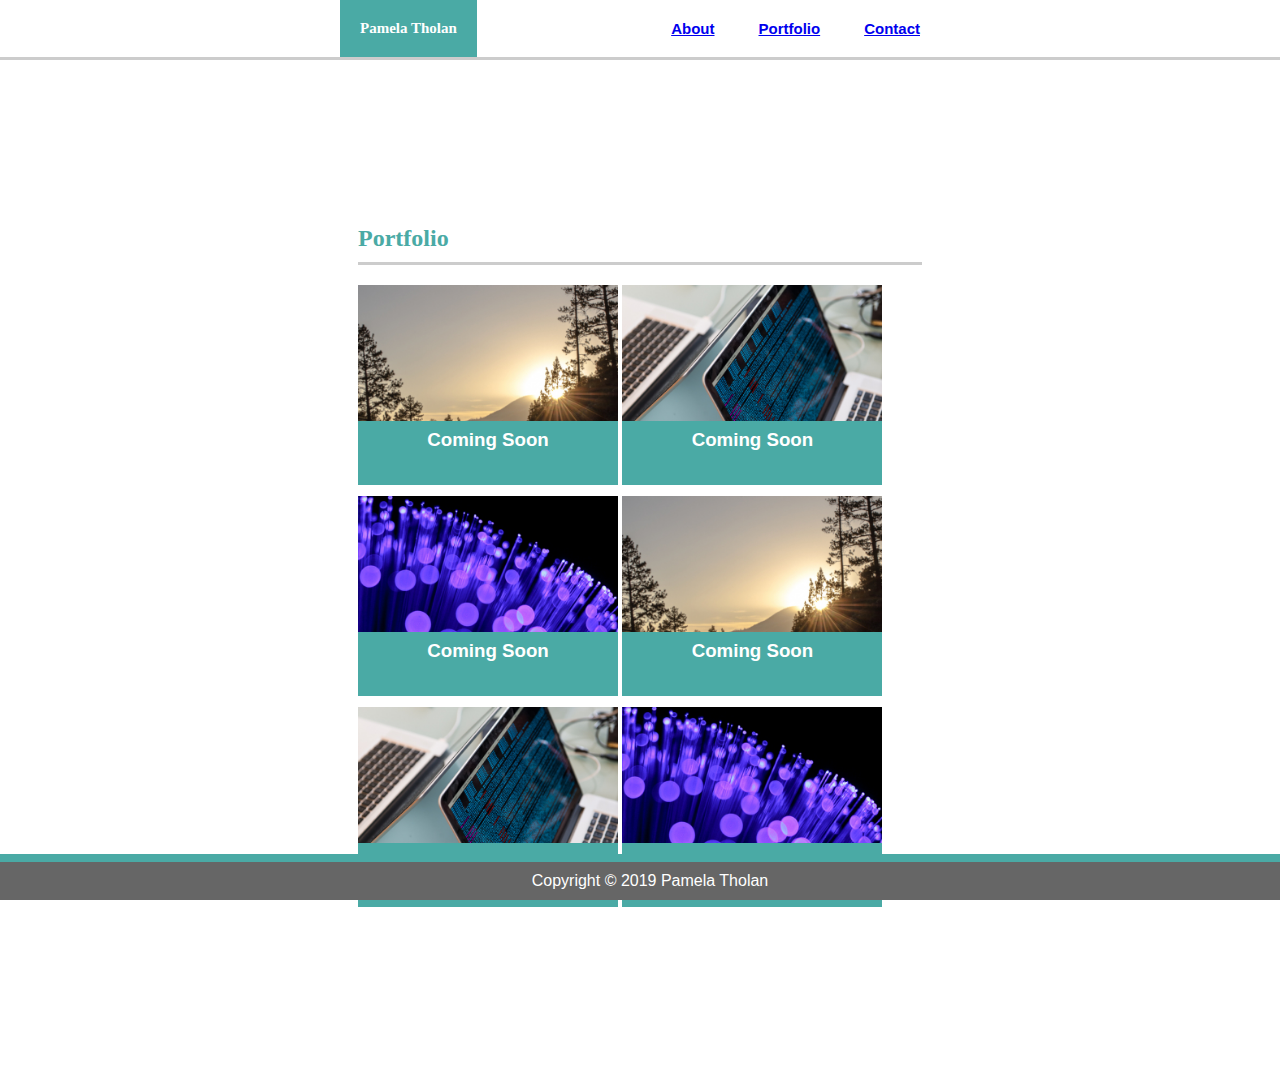
==== index.html @ 00d3db8b "inital commit with page links" ====
<!DOCTYPE html>
<html lang="en-US">
<head>
    <title>Portfolio</title>

    <link rel="stylesheet" type="text/css" href="style.css">

</head>
<body>
        <div class="fixed-header">
                <ul class="nav">
                  <li class="name"><a>Pamela Tholan</a></li>
                  <li class="list">
                        <a class="link" href="file:///C:/Users/pamel/Responsive-Portfolio/bio.html">About</a>
                        </li>
                      <li class="list">
                        <a class="link" href="file:///C:/Users/pamel/Responsive-Portfolio/index.html">Portfolio</a>  
                        </li>
                      <li class="list">
                        <a class="link" href="file:///C:/Users/pamel/Responsive-Portfolio/contact.html">Contact</a>  
                        </li>
                    </ul>
                </div>
    <br>
    <br>
    <div class="container1">
        <h2>Portfolio</h2>
        <div class="box">
            <img src="placeimg_640_480_nature.jpg" alt="Sunshine" style="width:260px;height:200px;">
        <div class="text">
            <h3>Coming Soon</h3>
        </div>
        </div>
        <div class="box">
            <img src="placeimg_640_480_tech (1).jpg" alt="Laptop" style="width:260px;height:200px;">
        <div class="text">
            <h3>Coming Soon</h3>
            </div>
    </div>
    <div class="box">
        <img src="placeimg_640_480_tech.jpg" alt="Abstract" style="width:260px;height:200px;">
        <div class="text">
                <h3>Coming Soon</h3>
            </div>
        </div>
        <div class="box">
                <img src="placeimg_640_480_nature.jpg" alt="Sunshine" style="width:260px;height:200px;">
            <div class="text">
                <h3>Coming Soon</h3>
            </div>
            </div>
            <div class="box">
                <img src="placeimg_640_480_tech (1).jpg" alt="Laptop" style="width:260px;height:200px;">
            <div class="text">
                <h3>Coming Soon</h3>
                </div>
        </div>
        <div class="box">
            <img src="placeimg_640_480_tech.jpg" alt="Abstract" style="width:260px;height:200px;">
            <div class="text">
                    <h3>Coming Soon</h3>
                </div>
            </div>
        
    </div>
    <div class="fixed-footer">
            <div class="container">Copyright &copy; 2019 Pamela Tholan</div>        
        </div>

</body>





</html>
---- style.css ----
/* Bio, Contact, Index */

.fixed-header {
  width: 100%;
  position: fixed;        
  padding: 0px;
  top: 0;
  left: 0;
  background-color: white;
  color: #777777;
  font-weight: bold;
  border-bottom: #cccccc;
  border-bottom-style: solid;
}

header {
  width: 100%;
  height: auto;
  border-bottom: 3px solid #cccccc;
  background-color: white;
}

ul {
  list-style-type: none;
  margin: 0;
  padding: 0;
  overflow: hidden;
}

.name {
  float: left;
  margin: 0 340px 0 340px;
  background-color: #4aaaa5;
  color: white;
  font-family: Georgia, 'Times New Roman', Times, serif;
}

.nav {
  background-color: white;
  margin: 0 340px 0 340px;
  list-style-type: none;
  text-align: right;
  padding: 0;
}

.nav li {
  display: inline-block;
  font-size: 15px;
  padding: 20px;
  margin: 0;
}  

.list {
  font-family: Arial, Helvetica, sans-serif;
}

.container1 {
  background-color: white;
  margin: 140px 340px 140px 340px;
  padding: 10px 10px 10px 10px;
  box-sizing: border-box;
  font-family: Arial, Helvetica, sans-serif;
  line-height: 2;
  }

h2 {
  color: #4aaaa5;
  font-family: Georgia, 'Times New Roman', Times, serif;
  border-bottom: #cccccc;
  border-bottom-style: solid;
 }

.float-img {
  float: left;
  margin-right: 10px;
  margin-bottom: 5px;
}

.fixed-footer{
  width: 100%;
  position: fixed;        
  padding: 10px;
  bottom: 0;
  left: 0px;
  background: #666666;
  color: white;
  text-align: center;
  border-top: 8px solid #4aaaa5;
  font-family: Arial, Helvetica, sans-serif;
  
}

body {
  background-image: url(file:///C:/Users/pamel/Basic-Portfolio/Assets/images/symphony.png)
}

/* Contact Specific*/

input[type=text], textarea {
  width: 100%;
  padding: 12px 20px;
  margin: 8px 0;
  box-sizing: border-box;
  resize: vertical;
}

input[type=submit] {
    background-color: #4aaaa5;
    color: white;
    padding: 12px 20px;
    border: none;
    border-radius: 4px;
    cursor: pointer;
}

h1 {
  font-family: Georgia, 'Times New Roman', Times, serif;
  color: #4aaaa5;
  border-bottom: #cccccc;
  border-bottom-style: solid;
}

/* Index Specific*/

.box{
  position: relative;
  display: inline-block; 
}

h3 {
  background-color: #4aaaa5;
  position: absolute;
  margin: 10px auto;
  left: 0;
  right: 0;        
  text-align: center;
  top: 60%; 
  font-family: Arial, Helvetica, sans-serif;
  color: white;
  width: 100%; 
  height: 30%;
}
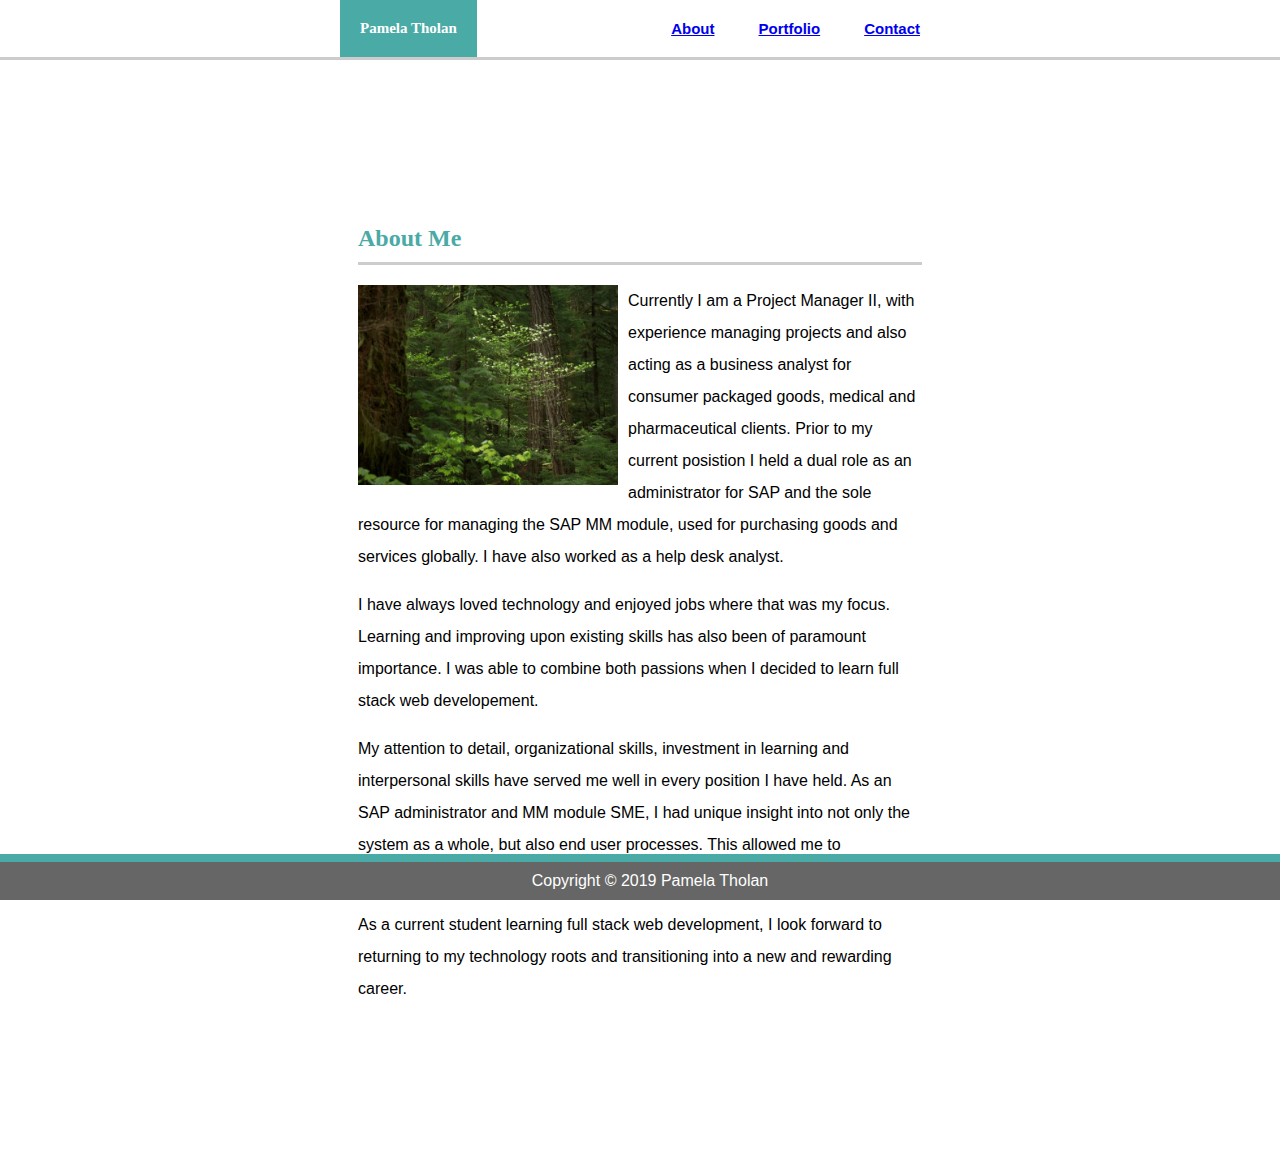
==== commit 0013a60d: "renamed file bio to index and file index to portfolio" ====
--- a/index.html
+++ b/index.html
@@ -1,76 +1,52 @@
 <!DOCTYPE html>
 <html lang="en-US">
-<head>
-    <title>Portfolio</title>
+    <head>
 
+    <title>Bio</title>
+    <meta charset="utf-8">
+    <meta name="viewport" content="width=device-width, initial-scale=1">    
     <link rel="stylesheet" type="text/css" href="style.css">
 
 </head>
-<body>
+      
+    <body>
         <div class="fixed-header">
-                <ul class="nav">
-                  <li class="name"><a>Pamela Tholan</a></li>
+            <ul class="nav">
+              <li class="name"><a>Pamela Tholan</a></li>
+              <li class="list">
+                    <a class="link" href="file:///C:/Users/pamel/Responsive-Portfolio/index.html">About</a>
+                    </li>
                   <li class="list">
-                        <a class="link" href="file:///C:/Users/pamel/Responsive-Portfolio/bio.html">About</a>
-                        </li>
-                      <li class="list">
-                        <a class="link" href="file:///C:/Users/pamel/Responsive-Portfolio/index.html">Portfolio</a>  
-                        </li>
-                      <li class="list">
-                        <a class="link" href="file:///C:/Users/pamel/Responsive-Portfolio/contact.html">Contact</a>  
-                        </li>
-                    </ul>
-                </div>
-    <br>
-    <br>
-    <div class="container1">
-        <h2>Portfolio</h2>
-        <div class="box">
-            <img src="placeimg_640_480_nature.jpg" alt="Sunshine" style="width:260px;height:200px;">
-        <div class="text">
-            <h3>Coming Soon</h3>
+                    <a class="link" href="file:///C:/Users/pamel/Responsive-Portfolio/portfolio.html">Portfolio</a>  
+                    </li>
+                  <li class="list">
+                    <a class="link" href="file:///C:/Users/pamel/Responsive-Portfolio/contact.html">Contact</a>  
+                    </li>
+                </ul>
+            </div>
+<br>
+<br>
+    <div class="container1">                 
+    <h2>About Me</h2>
+
+        <img src="placeimg_640_480_nature (1).jpg" alt="Wooded Landscape" style="width:260px;height:200px;" class="float-img">
+        <p>Currently I am a Project Manager II, with experience managing projects and also acting as a business analyst for consumer packaged goods, medical and pharmaceutical clients.
+            Prior to my current posistion I held a dual role as an administrator for SAP and the sole resource for managing the SAP MM module, used for purchasing goods and services globally.
+            I have also worked as a help desk analyst.</p>
+
+        <p>I have always loved technology and enjoyed jobs where that was my focus.  Learning and improving upon existing skills has also been of paramount importance.  
+            I was able to combine both passions when I decided to learn full stack web developement.</p>
+
+        <p>My attention to detail, organizational skills, investment in learning and interpersonal skills have served me well in every position I have held.
+            As an SAP administrator and MM module SME, I had unique insight into not only the system as a whole, but also end user processes.  
+            This allowed me to troubleshoot, streamline specific functions and provide training to all users.</p>
+
+        <p>As a current student learning full stack web development, I look forward to returning to my technology roots and transitioning into a new and rewarding career.</p>
+    </div>
         </div>
-        </div>
-        <div class="box">
-            <img src="placeimg_640_480_tech (1).jpg" alt="Laptop" style="width:260px;height:200px;">
-        <div class="text">
-            <h3>Coming Soon</h3>
-            </div>
-    </div>
-    <div class="box">
-        <img src="placeimg_640_480_tech.jpg" alt="Abstract" style="width:260px;height:200px;">
-        <div class="text">
-                <h3>Coming Soon</h3>
-            </div>
-        </div>
-        <div class="box">
-                <img src="placeimg_640_480_nature.jpg" alt="Sunshine" style="width:260px;height:200px;">
-            <div class="text">
-                <h3>Coming Soon</h3>
-            </div>
-            </div>
-            <div class="box">
-                <img src="placeimg_640_480_tech (1).jpg" alt="Laptop" style="width:260px;height:200px;">
-            <div class="text">
-                <h3>Coming Soon</h3>
-                </div>
-        </div>
-        <div class="box">
-            <img src="placeimg_640_480_tech.jpg" alt="Abstract" style="width:260px;height:200px;">
-            <div class="text">
-                    <h3>Coming Soon</h3>
-                </div>
-            </div>
-        
-    </div>
-    <div class="fixed-footer">
-            <div class="container">Copyright &copy; 2019 Pamela Tholan</div>        
-        </div>
-
-</body>
-
-
-
-
-
+            <div class="fixed-footer">
+                <div class="container">Copyright &copy; 2019 Pamela Tholan</div>        
+            </div>              
+    </body>
+    
 </html>--- a/style.css
+++ b/style.css
@@ -91,7 +91,7 @@
 }
 
 body {
-  background-image: url(file:///C:/Users/pamel/Basic-Portfolio/Assets/images/symphony.png)
+  background-image: url(file:///C:/Users/pamel/Responsive-Portfolio/symphony.png)
 }
 
 /* Contact Specific*/
@@ -141,5 +141,14 @@
   height: 30%;
 }
 
+@media (max-width: 980px) {
 
+}
+@media (max-width: 768px) {
 
+}
+@media (max-width: 640px) {
+.fixed-header {
+  position: static;
+}
+}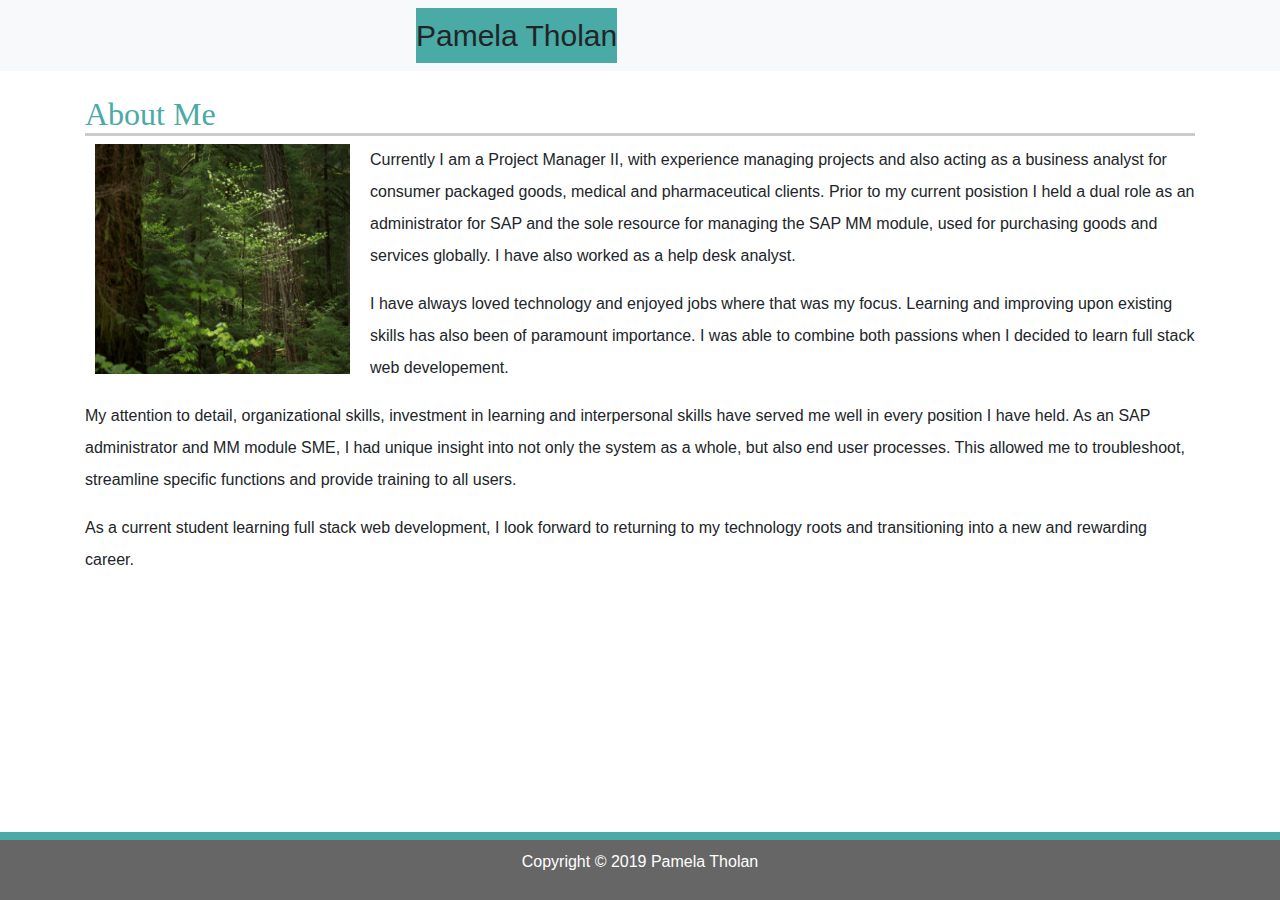
==== commit 5f5c135b: "final commit" ====
--- a/index.html
+++ b/index.html
@@ -1,52 +1,81 @@
 <!DOCTYPE html>
-<html lang="en-US">
-    <head>
+<html lang="en">
+<head>
+  <title>Index</title>
+  <meta charset="utf-8">
+  <meta name="viewport" content="width=device-width, initial-scale=1">
+  <link rel="stylesheet" href="https://maxcdn.bootstrapcdn.com/bootstrap/4.3.1/css/bootstrap.min.css">
+  <script src="https://ajax.googleapis.com/ajax/libs/jquery/3.3.1/jquery.min.js"></script>
+  <script src="https://cdnjs.cloudflare.com/ajax/libs/popper.js/1.14.7/umd/popper.min.js"></script>
+  <script src="https://maxcdn.bootstrapcdn.com/bootstrap/4.3.1/js/bootstrap.min.js"></script>
+  <link rel="stylesheet" type="text/css" href="style.css">
+ 
+</head>
+<body>
+    <!--NavBar-->
+    <!--I wasn't sure how to change the font color of my name in the "navbar-brand" for the responsive part of the exercise so I removed the <p class="text-white"> from around the anchor which had made my text white -->
+      <nav class="navbar navbar-expand-xl bg-light navbar-light">
+        <a class="navbar-brand">Pamela Tholan</a>
+                <ul class="navbar-nav">
+                  <li class="nav-item1">
+                    <a class="nav-link" href="file:///C:/Users/pamel/Responsive-Portfolio/index.html">About</a>
+                  </li>
+                  <li class="nav-item">
+                    <a class="nav-link" href="file:///C:/Users/pamel/Responsive-Portfolio/contact.html">Contact</a>
+                  </li>
+                  <li class="nav-item">
+                    <a class="nav-link" href="file:///C:/Users/pamel/Responsive-Portfolio/portfolio.html">Portfolio</a>
+                  </li>    
+                </ul>
+              </div>  
+      </nav>
+<br>
+<!--Container-->
+<div class="container">
 
-    <title>Bio</title>
-    <meta charset="utf-8">
-    <meta name="viewport" content="width=device-width, initial-scale=1">    
-    <link rel="stylesheet" type="text/css" href="style.css">
+    <div class="row">
+        <div class="col-md-12">
+            <h2>About Me</h2>
+    </div>
+</div>
+  <div class="row">
+    <div class="col-md-3">
+      
+      <div class="img"><img src="images/placeimg_640_480_nature (1).jpg" alt="Wooded Landscape" style="width:260px;height:230px;" class="img-fluid"></div>
+            
+      
+    </div>
 
-</head>
-      
-    <body>
-        <div class="fixed-header">
-            <ul class="nav">
-              <li class="name"><a>Pamela Tholan</a></li>
-              <li class="list">
-                    <a class="link" href="file:///C:/Users/pamel/Responsive-Portfolio/index.html">About</a>
-                    </li>
-                  <li class="list">
-                    <a class="link" href="file:///C:/Users/pamel/Responsive-Portfolio/portfolio.html">Portfolio</a>  
-                    </li>
-                  <li class="list">
-                    <a class="link" href="file:///C:/Users/pamel/Responsive-Portfolio/contact.html">Contact</a>  
-                    </li>
-                </ul>
-            </div>
-<br>
-<br>
-    <div class="container1">                 
-    <h2>About Me</h2>
-
-        <img src="placeimg_640_480_nature (1).jpg" alt="Wooded Landscape" style="width:260px;height:200px;" class="float-img">
+    <div class="col-md-9">
         <p>Currently I am a Project Manager II, with experience managing projects and also acting as a business analyst for consumer packaged goods, medical and pharmaceutical clients.
             Prior to my current posistion I held a dual role as an administrator for SAP and the sole resource for managing the SAP MM module, used for purchasing goods and services globally.
             I have also worked as a help desk analyst.</p>
 
         <p>I have always loved technology and enjoyed jobs where that was my focus.  Learning and improving upon existing skills has also been of paramount importance.  
             I was able to combine both passions when I decided to learn full stack web developement.</p>
-
+        </div>
+            <div class="container2">
+        <div class="row3">
+            <div class="col-md-12">
         <p>My attention to detail, organizational skills, investment in learning and interpersonal skills have served me well in every position I have held.
             As an SAP administrator and MM module SME, I had unique insight into not only the system as a whole, but also end user processes.  
             This allowed me to troubleshoot, streamline specific functions and provide training to all users.</p>
 
         <p>As a current student learning full stack web development, I look forward to returning to my technology roots and transitioning into a new and rewarding career.</p>
+        </div>
     </div>
-        </div>
-            <div class="fixed-footer">
-                <div class="container">Copyright &copy; 2019 Pamela Tholan</div>        
-            </div>              
-    </body>
-    
+</div>
+</div>
+        <br>
+    </div>
+  </div>
+<!--Footer-->
+<div class="fixed-footer">
+        <p>Copyright &copy; 2019 Pamela Tholan</p>        
+    </div>
+
+
+
+
+</body>
 </html>--- a/style.css
+++ b/style.css
@@ -1,63 +1,24 @@
 /* Bio, Contact, Index */
-
-.fixed-header {
-  width: 100%;
-  position: fixed;        
-  padding: 0px;
-  top: 0;
-  left: 0;
-  background-color: white;
-  color: #777777;
-  font-weight: bold;
-  border-bottom: #cccccc;
-  border-bottom-style: solid;
+@media (min-width: 576px) {
+@media (min-width: 768px) { 
+@media (min-width: 992px) { 
+ 
+.navbar-brand {
+  margin:0 0 0 400px;
+  font-size: 30px;
+  font-family: Georgia, 'Times New Roman', Times, serif;
+  background-color: #4aaaa5;
+  font-family: Arial, Helvetica, sans-serif;
+  text-align: center;
+  color:black;
 }
 
-header {
-  width: 100%;
-  height: auto;
-  border-bottom: 3px solid #cccccc;
-  background-color: white;
+.nav-item1 {
+  margin: 0 0 0 700px;
 }
 
-ul {
-  list-style-type: none;
-  margin: 0;
-  padding: 0;
-  overflow: hidden;
-}
-
-.name {
-  float: left;
-  margin: 0 340px 0 340px;
-  background-color: #4aaaa5;
-  color: white;
-  font-family: Georgia, 'Times New Roman', Times, serif;
-}
-
-.nav {
+.container {
   background-color: white;
-  margin: 0 340px 0 340px;
-  list-style-type: none;
-  text-align: right;
-  padding: 0;
-}
-
-.nav li {
-  display: inline-block;
-  font-size: 15px;
-  padding: 20px;
-  margin: 0;
-}  
-
-.list {
-  font-family: Arial, Helvetica, sans-serif;
-}
-
-.container1 {
-  background-color: white;
-  margin: 140px 340px 140px 340px;
-  padding: 10px 10px 10px 10px;
   box-sizing: border-box;
   font-family: Arial, Helvetica, sans-serif;
   line-height: 2;
@@ -68,11 +29,18 @@
   font-family: Georgia, 'Times New Roman', Times, serif;
   border-bottom: #cccccc;
   border-bottom-style: solid;
+  
  }
 
-.float-img {
+ .row3 {
+   margin: 0, 0, 0, 10px;
+ }
+
+ .img-fluid {
   float: left;
-  margin-right: 10px;
+  margin-right: 0px;
+  margin-left: 10px;
+  margin-top: 0px;
   margin-bottom: 5px;
 }
 
@@ -81,74 +49,34 @@
   position: fixed;        
   padding: 10px;
   bottom: 0;
-  left: 0px;
+  left: 0;
   background: #666666;
   color: white;
   text-align: center;
   border-top: 8px solid #4aaaa5;
   font-family: Arial, Helvetica, sans-serif;
-  
 }
 
 body {
-  background-image: url(file:///C:/Users/pamel/Responsive-Portfolio/symphony.png)
+  background-image: url(file:///C:/Users/pamel/Basic-Portfolio/Assets/images/symphony.png)
 }
 
-/* Contact Specific*/
-
-input[type=text], textarea {
-  width: 100%;
-  padding: 12px 20px;
-  margin: 8px 0;
-  box-sizing: border-box;
-  resize: vertical;
-}
-
-input[type=submit] {
-    background-color: #4aaaa5;
-    color: white;
-    padding: 12px 20px;
-    border: none;
-    border-radius: 4px;
-    cursor: pointer;
-}
-
-h1 {
-  font-family: Georgia, 'Times New Roman', Times, serif;
-  color: #4aaaa5;
-  border-bottom: #cccccc;
-  border-bottom-style: solid;
-}
-
-/* Index Specific*/
-
-.box{
-  position: relative;
-  display: inline-block; 
+.btn-primary {
+  background-color: #4aaaa5;
+  border-color: #4aaaa5;
 }
 
 h3 {
+  color: white;
   background-color: #4aaaa5;
-  position: absolute;
-  margin: 10px auto;
-  left: 0;
-  right: 0;        
+  font-family: Arial, Helvetica, sans-serif;
   text-align: center;
-  top: 60%; 
-  font-family: Arial, Helvetica, sans-serif;
-  color: white;
-  width: 100%; 
-  height: 30%;
 }
 
-@media (max-width: 980px) {
+.col {
+  margin: 0 0 0 50px;
+}
 
 }
-@media (max-width: 768px) {
-
-}
-@media (max-width: 640px) {
-.fixed-header {
-  position: static;
 }
 }